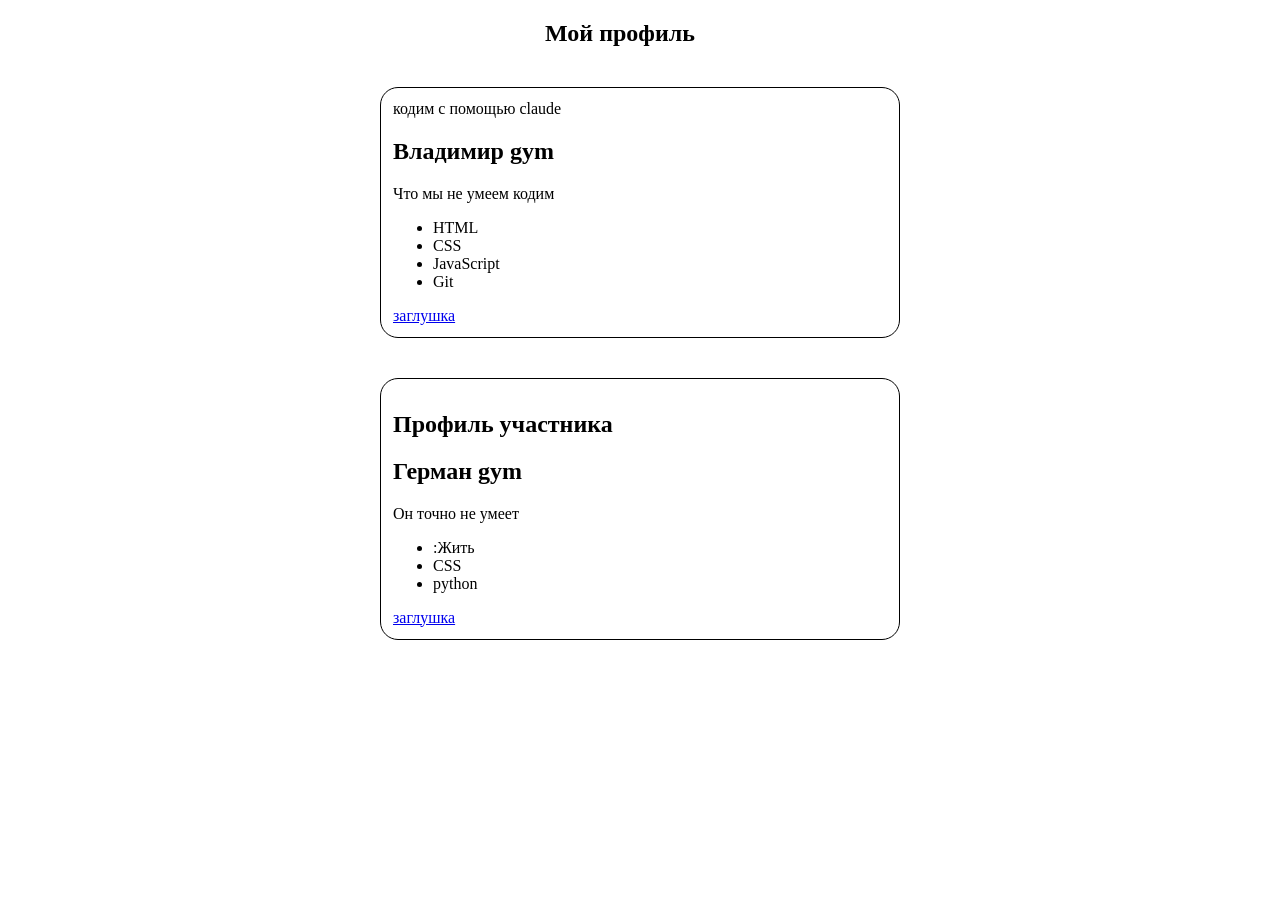
==== index.html @ f82e6dde "Rename index (1).html to index.html" ====
<!DOCTYPE html>
<html lang="ru">
<head>
<meta charset="UTF-8">
<meta name="viewport" content="width=device-width, initial-scale=1.0">
<title>Профиль</title>
<link rel="stylesheet" href="style.css">
</head>
<body>
<main>
  <section class="profile-my">
    <h1>Мой профиль</h1>
  </section>

  <section class="profile-card">
    <div class="profile-card__avatar" aria-hidden="true">кодим с помощью claude</div>
    <h2 class="profile-card__title">Владимир gym</h2>
    <p class="profile-card__text">
      Что мы не умеем кодим
    </p>

    <ul class="profile-card__skills">
      <li class="skill">HTML</li>
      <li class="skill">CSS</li>
      <li class="skill skill--accent">JavaScript</li>
      <li class="skill">Git</li>
    </ul>

    <a href="https://developer.mozilla.org/ru/" target="_blank" rel="noopener" class="profile-card__link">
      заглушка
    </a>
  </section>

  
  <section class="profile-card profile-card--alt">
    <div class="profile-card__avatar" aria-hidden="true"> <h2>Профиль участника</h2></div>
    <h2 class="profile-card__title">Герман gym</h2>
    <p class="profile-card__text">
      Он точно не умеет
    </p>

    <ul class="profile-card__skills">
      <li class="skill">:Жить</li>
      <li class="skill skill--accent">CSS</li>
      <li class="skill">python</li>
    </ul>

    <a href="https://web.dev/" target="_blank" rel="noopener" class="profile-card__link">
      заглушка
    </a>
  </section>

</main>
</body>
</html>
---- style.css ----
.profile-my {
    margin-top: 20px;
    margin-right: 40px;
    text-align: center;
}
*{
    box-sizing: border-box;
}
.profile-card h1 {
    text-align: center; 
}
.profile-card {
    padding: 12px;
}
.profile-card {
    max-width: 520px;
    margin: 40px auto;
    border: 1px solid #000;
    border-radius: 18px;
}
.profile-card_link:hover {
    text-decoration: none;
}
.profile-card_link:active {
    transform: translate(1px);
}
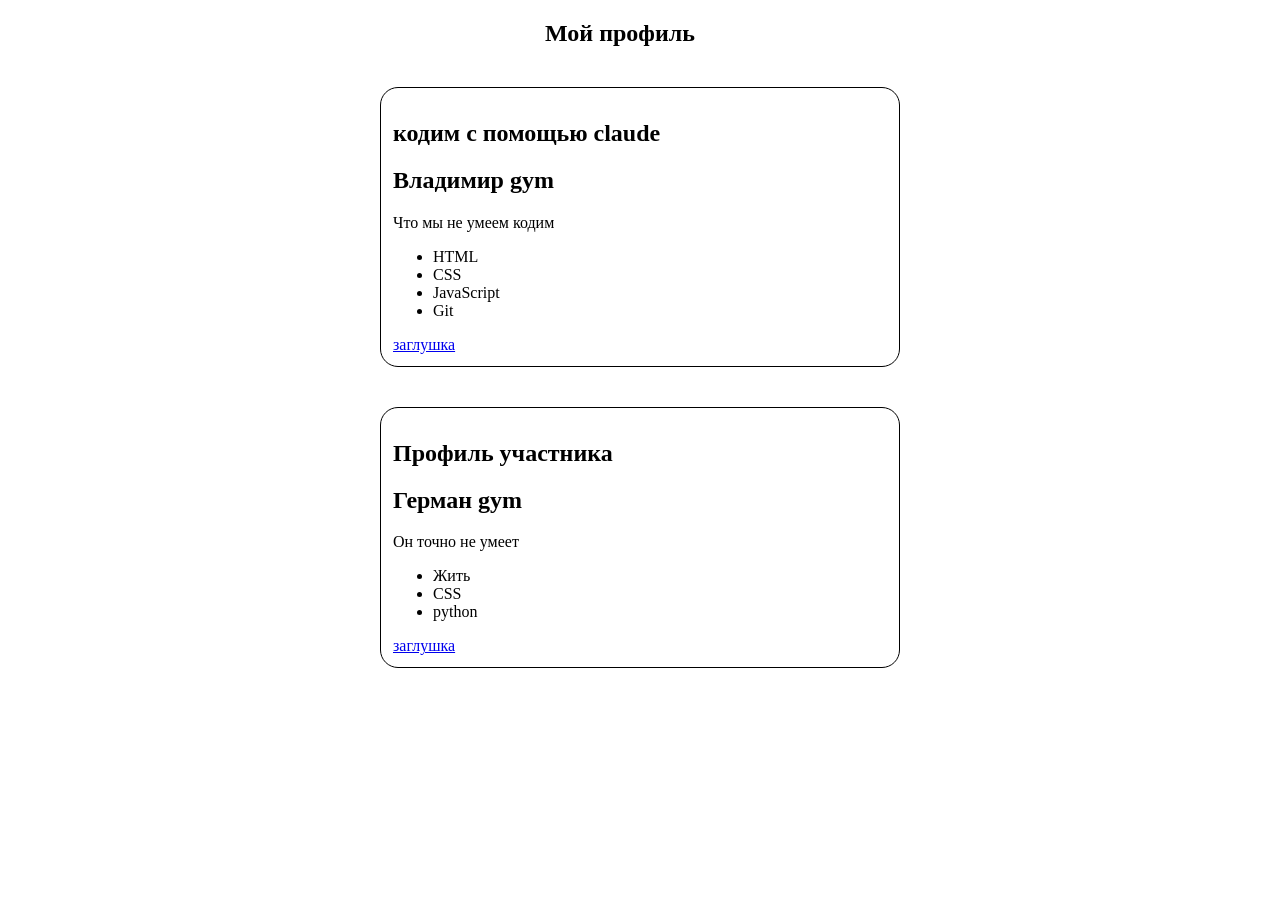
==== commit e02bcb23: "Update index.html" ====
--- a/index.html
+++ b/index.html
@@ -13,7 +13,7 @@
   </section>
 
   <section class="profile-card">
-    <div class="profile-card__avatar" aria-hidden="true">кодим с помощью claude</div>
+    <div class="profile-card__avatar" aria-hidden="true"> <h2>кодим с помощью claude</h2> </div>
     <h2 class="profile-card__title">Владимир gym</h2>
     <p class="profile-card__text">
       Что мы не умеем кодим
@@ -40,7 +40,7 @@
     </p>
 
     <ul class="profile-card__skills">
-      <li class="skill">:Жить</li>
+      <li class="skill">Жить</li>
       <li class="skill skill--accent">CSS</li>
       <li class="skill">python</li>
     </ul>
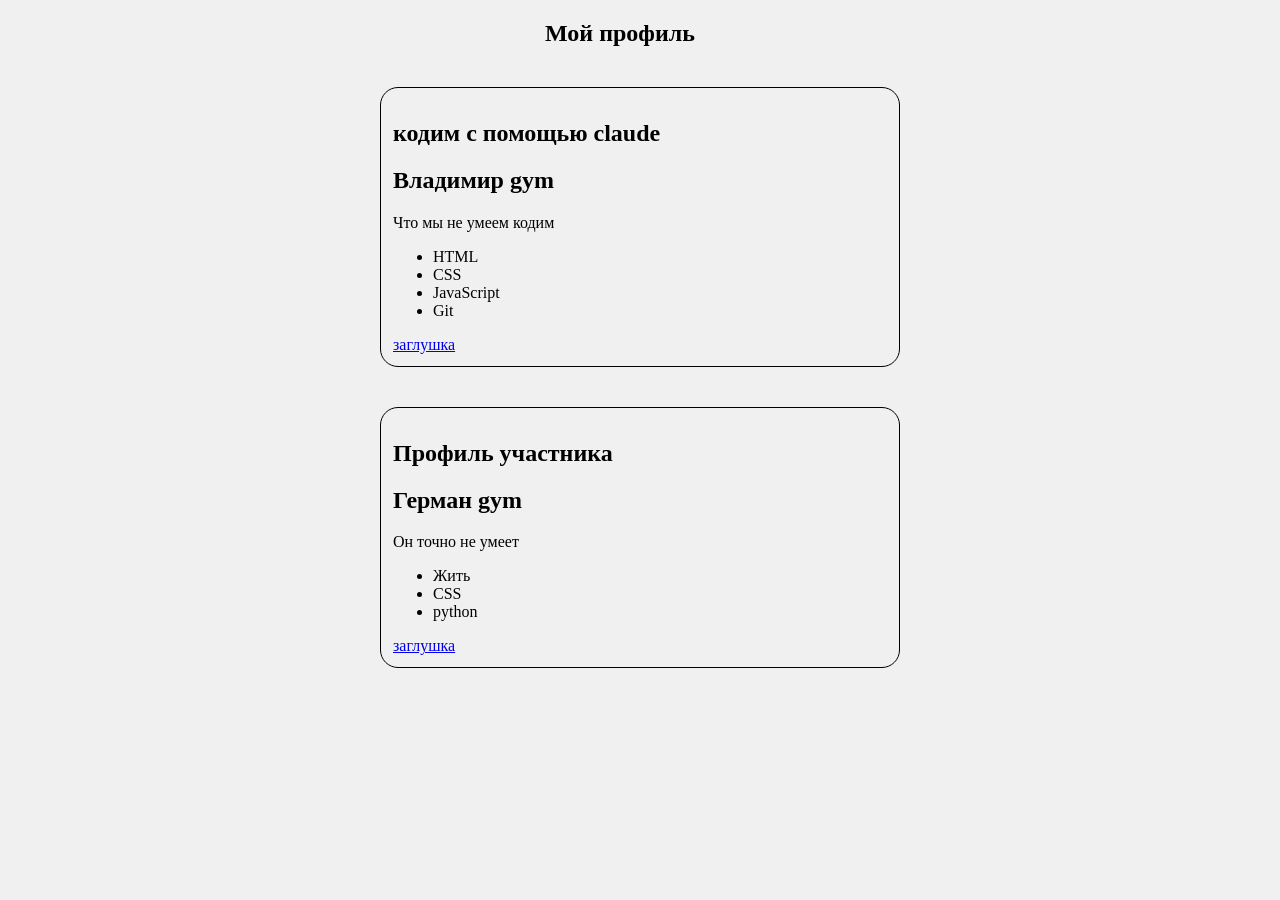
==== commit 3a69bebe: "Update index.html" ====
--- a/index.html
+++ b/index.html
@@ -8,6 +8,12 @@
 </head>
 <body>
 <main>
+  <style>
+  body {
+    background-color: #f0f0f0; 
+  }
+</style>
+
   <section class="profile-my">
     <h1>Мой профиль</h1>
   </section>
